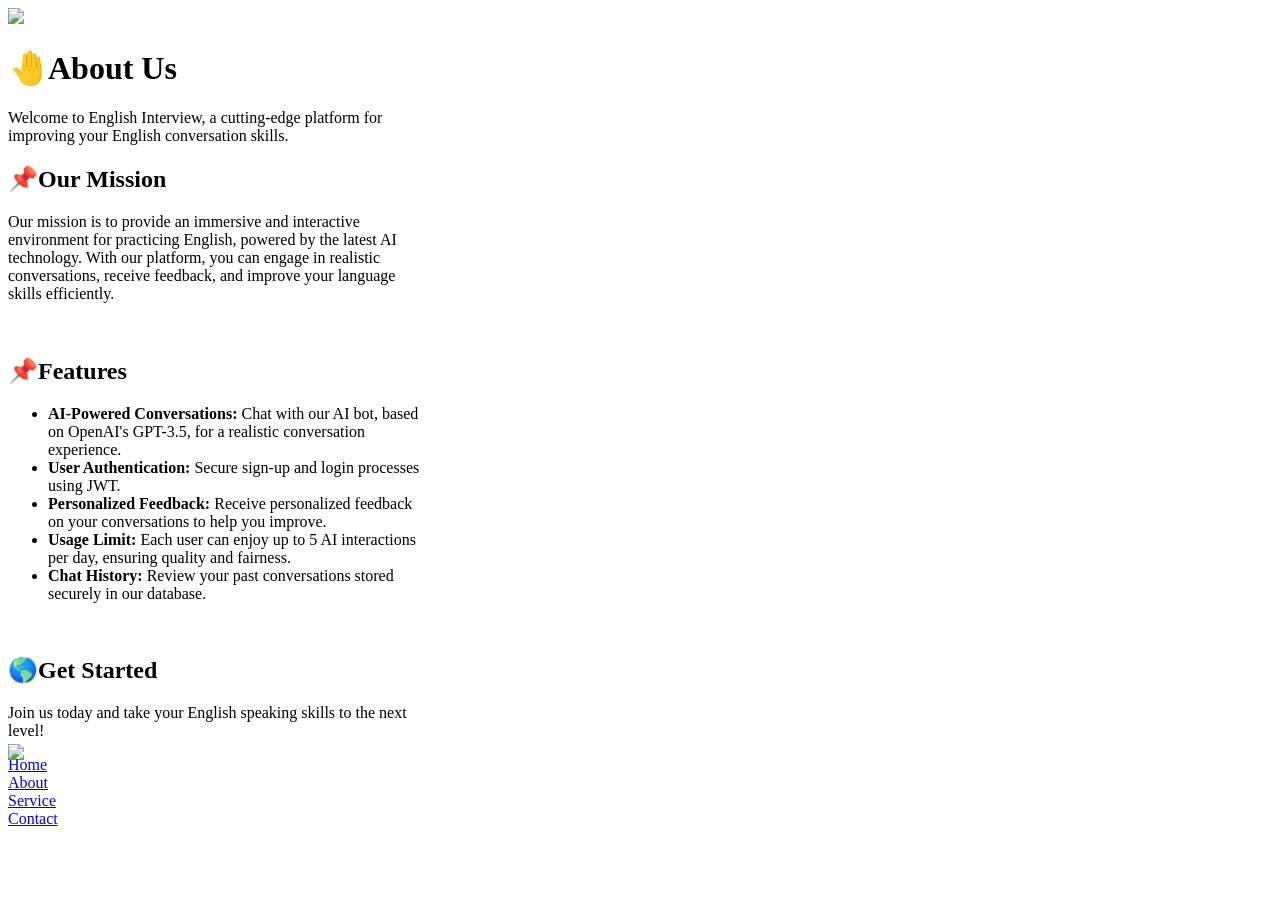
==== Repo/about/index.html @ 3a7a5bc3 "[✨Complete] Deployment" ====
<!DOCTYPE html>
<html lang="ko">
<head>
  <title>English Interview</title>
  <link href="https://cdn.jsdelivr.net/npm/tailwindcss@2.2.19/dist/tailwind.min.css" rel="stylesheet">
  <link rel="stylesheet" href="./css/styles.css">
  <style>
    @import url(https://cdnjs.cloudflare.com/ajax/libs/MaterialDesign-Webfont/5.3.45/css/materialdesignicons.min.css);
    .rounded-xl {
        border-radius: 1rem
    }
    </style>
</head>
<body>

        
    <div class="min-w-screen min-h-screen bg-blue-200 flex items-center justify-center px-5 py-5">
        <div class="bg-white text-gray-800 rounded-xl shadow-lg overflow-hidden relative flex" style="width:414px;height:736px">
                <div class="bg-white h-full w-full px-5 pt-6 pb-20 overflow-y-auto">
<!-- 여기 넣어주세요 -->
<div class="container mx-auto my-8 p-8 bg-white shadow-lg rounded-xl">
    <img src = "/FE/img/2.png">
    <h1 class="text-3xl font-bold text-center mb-4">🤚About Us</h1>
    <p class="text-xl mb-4">Welcome to English Interview, a cutting-edge platform for improving your English conversation skills.</p>
    
    <section>
      <h2 class="text-2xl font-bold mb-3">📌Our Mission</h2>
      <p>Our mission is to provide an immersive and interactive environment for practicing English, powered by the latest AI technology. With our platform, you can engage in realistic conversations, receive feedback, and improve your language skills efficiently.</p>
    </section>
<br>
    <section>
      <h2 class="text-2xl font-bold mb-3">📌Features</h2>
      <ul class="list-disc pl-5">
        <li><strong>AI-Powered Conversations:</strong> Chat with our AI bot, based on OpenAI's GPT-3.5, for a realistic conversation experience.</li>
        <li><strong>User Authentication:</strong> Secure sign-up and login processes using JWT.</li>
        <li><strong>Personalized Feedback:</strong> Receive personalized feedback on your conversations to help you improve.</li>
        <li><strong>Usage Limit:</strong> Each user can enjoy up to 5 AI interactions per day, ensuring quality and fairness.</li>
        <li><strong>Chat History:</strong> Review your past conversations stored securely in our database.</li>
      </ul>
    </section>
<br>
    <section>
      <h2 class="text-2xl font-bold mb-3">🌎Get Started</h2>
      <p>Join us today and take your English speaking skills to the next level!</p>
    </section>
  </div>
                </div>
                <div class="bg-white absolute bottom-0 w-full border-t border-gray-200 flex">
                    <a href="/FE/home.html" class="flex flex-grow items-center justify-center p-2 text-indigo-500 hover:text-indigo-500">
                        <div class="text-center">
                            <span class="block h-8 text-3xl leading-8">
                            <i class="mdi mdi-home"></i>
                            </span>
                            <span class="block text-xs leading-none">Home</span>
                        </div>
                    </a>
                    <a href="/FE/about.html" class="flex flex-grow items-center justify-center p-2 text-gray-500 hover:text-indigo-500">
                        <div class="text-center">
                            <span class="block h-8 text-3xl leading-8">
                                <i class="mdi mdi-book"></i>                            </span>
                            <span class="block text-xs leading-none">About</span>
                        </div>
                    </a>
                    <a href="/FE/index.html" class="flex flex-grow items-center justify-center p-2 text-gray-500 hover:text-indigo-500">
                        <div class="text-center">
                            <span class="block h-8 text-3xl leading-8">
                                <i class="mdi mdi-account"></i>
                            </span>
                            <span class="block text-xs leading-none">Service</span>
                        </div>
                    </a>
                    <a href="/FE/contact.html" class="flex flex-grow items-center justify-center p-2 text-gray-500 hover:text-indigo-500">
                        <div class="text-center">
                            <span class="block h-8 text-3xl leading-8">
                                <i class="mdi mdi-phone"></i>
                            </span>
                            <span class="block text-xs leading-none">Contact</span>
                        </div>
                    </a>
                </div>
            </div>
        </div>
        
        <!-- BUY ME A BEER AND HELP SUPPORT OPEN-SOURCE RESOURCES -->
        <div class="flex items-end justify-end fixed bottom-0 right-0 mb-4 mr-4 z-10">
            <div>
                <a title="Home" href="/FE/home.html" target="_blank" class="block w-16 h-16 rounded-full transition-all shadow hover:shadow-lg transform hover:scale-110 hover:rotate-12">
                    <img class="object-cover object-center w-full h-full rounded-full" src="https://i.pinimg.com/originals/60/fd/e8/60fde811b6be57094e0abc69d9c2622a.jpg"/>
                </a>
            </div>
        </div>
</body>
</html>
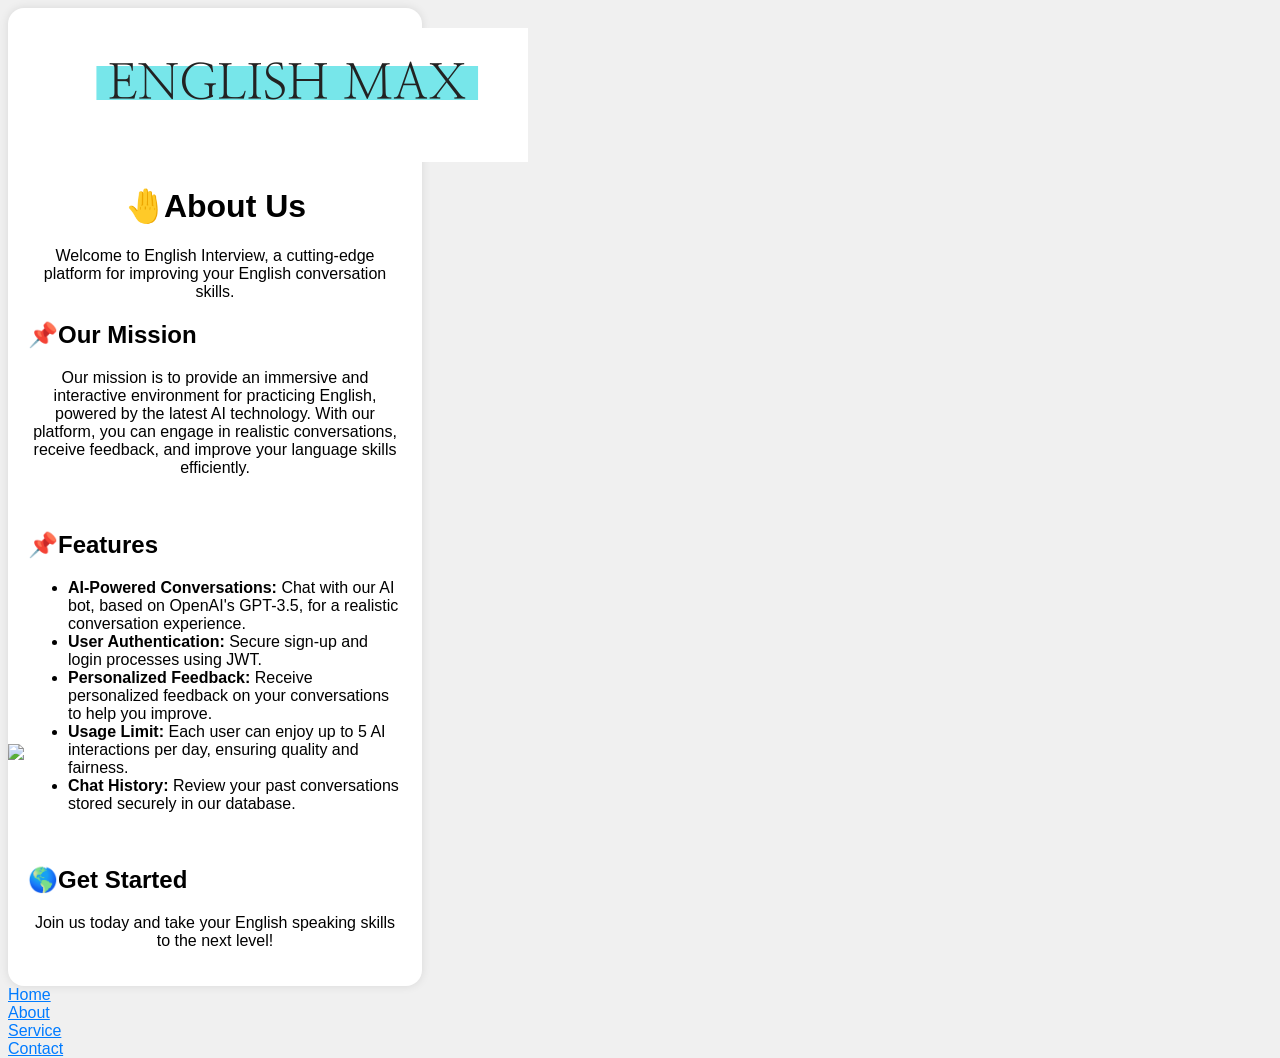
==== commit 061308d1: "Update index.html" ====
--- a/Repo/about/index.html
+++ b/Repo/about/index.html
@@ -3,7 +3,7 @@
 <head>
   <title>English Interview</title>
   <link href="https://cdn.jsdelivr.net/npm/tailwindcss@2.2.19/dist/tailwind.min.css" rel="stylesheet">
-  <link rel="stylesheet" href="./css/styles.css">
+  <link rel="stylesheet" href="/css/styles.css">
   <style>
     @import url(https://cdnjs.cloudflare.com/ajax/libs/MaterialDesign-Webfont/5.3.45/css/materialdesignicons.min.css);
     .rounded-xl {
@@ -19,7 +19,7 @@
                 <div class="bg-white h-full w-full px-5 pt-6 pb-20 overflow-y-auto">
 <!-- 여기 넣어주세요 -->
 <div class="container mx-auto my-8 p-8 bg-white shadow-lg rounded-xl">
-    <img src = "/FE/img/2.png">
+    <img src = "https://maxkim77.github.io/DRFChatService_FE/img/2.png">
     <h1 class="text-3xl font-bold text-center mb-4">🤚About Us</h1>
     <p class="text-xl mb-4">Welcome to English Interview, a cutting-edge platform for improving your English conversation skills.</p>
     
@@ -46,7 +46,7 @@
   </div>
                 </div>
                 <div class="bg-white absolute bottom-0 w-full border-t border-gray-200 flex">
-                    <a href="/FE/home.html" class="flex flex-grow items-center justify-center p-2 text-indigo-500 hover:text-indigo-500">
+                    <a href="https://maxkim77.github.io/DRFChatService_FE/" class="flex flex-grow items-center justify-center p-2 text-indigo-500 hover:text-indigo-500">
                         <div class="text-center">
                             <span class="block h-8 text-3xl leading-8">
                             <i class="mdi mdi-home"></i>
@@ -54,14 +54,14 @@
                             <span class="block text-xs leading-none">Home</span>
                         </div>
                     </a>
-                    <a href="/FE/about.html" class="flex flex-grow items-center justify-center p-2 text-gray-500 hover:text-indigo-500">
+                    <a href="https://maxkim77.github.io/DRFChatService_FE/Repo/about/index.html" class="flex flex-grow items-center justify-center p-2 text-gray-500 hover:text-indigo-500">
                         <div class="text-center">
                             <span class="block h-8 text-3xl leading-8">
                                 <i class="mdi mdi-book"></i>                            </span>
                             <span class="block text-xs leading-none">About</span>
                         </div>
                     </a>
-                    <a href="/FE/index.html" class="flex flex-grow items-center justify-center p-2 text-gray-500 hover:text-indigo-500">
+                    <a href="https://maxkim77.github.io/DRFChatService_FE/Repo/service/index.html" class="flex flex-grow items-center justify-center p-2 text-gray-500 hover:text-indigo-500">
                         <div class="text-center">
                             <span class="block h-8 text-3xl leading-8">
                                 <i class="mdi mdi-account"></i>
@@ -69,7 +69,7 @@
                             <span class="block text-xs leading-none">Service</span>
                         </div>
                     </a>
-                    <a href="/FE/contact.html" class="flex flex-grow items-center justify-center p-2 text-gray-500 hover:text-indigo-500">
+                    <a href="https://maxkim77.github.io/DRFChatService_FE/Repo/contact/index.html" class="flex flex-grow items-center justify-center p-2 text-gray-500 hover:text-indigo-500">
                         <div class="text-center">
                             <span class="block h-8 text-3xl leading-8">
                                 <i class="mdi mdi-phone"></i>
@@ -84,10 +84,10 @@
         <!-- BUY ME A BEER AND HELP SUPPORT OPEN-SOURCE RESOURCES -->
         <div class="flex items-end justify-end fixed bottom-0 right-0 mb-4 mr-4 z-10">
             <div>
-                <a title="Home" href="/FE/home.html" target="_blank" class="block w-16 h-16 rounded-full transition-all shadow hover:shadow-lg transform hover:scale-110 hover:rotate-12">
+                <a title="Home" href="https://maxkim77.github.io/DRFChatService_FE/" target="_blank" class="block w-16 h-16 rounded-full transition-all shadow hover:shadow-lg transform hover:scale-110 hover:rotate-12">
                     <img class="object-cover object-center w-full h-full rounded-full" src="https://i.pinimg.com/originals/60/fd/e8/60fde811b6be57094e0abc69d9c2622a.jpg"/>
                 </a>
             </div>
         </div>
 </body>
-</html>+</html>
--- a/css/styles.css
+++ b/css/styles.css
@@ -0,0 +1,171 @@
+body {
+    font-family: Arial, sans-serif;
+    background-color: #f0f0f0;
+}
+  
+  .container {
+    max-width: 400px;
+    margin: 0 auto;
+    padding: 20px;
+    background-color: #fff;
+    border-radius: 5px;
+    box-shadow: 0 0 10px rgba(0, 0, 0, 0.1);
+  }
+  
+  h1 {
+    text-align: center;
+  }
+  
+  form {
+    display: flex;
+    flex-direction: column;
+  }
+  
+  label {
+    margin-bottom: 5px;
+  }
+  
+  input {
+    padding: 10px;
+    margin-bottom: 10px;
+    border: 1px solid #ccc;
+    border-radius: 3px;
+  }
+  
+  button {
+    padding: 10px;
+    background-color: rgb(118, 192, 253);
+    color: #fff;
+    border: none;
+    border-radius: 3px;
+    cursor: pointer;
+  }
+
+  .button-container {
+    display: flex;
+    flex-direction: row;
+    gap: 10px;
+  }
+  
+  p {
+    text-align: center;
+    margin-top: 10px;
+  }
+  
+  a {
+    color: #007bff;
+  }
+  
+  #chatBox {
+    position: relative;
+    border: 1px solid #ccc;
+    padding: 10px;
+    height: 400px;
+    overflow-y: scroll;
+    margin-bottom: 10px;
+  }
+  
+
+  /* Add your existing CSS styles here */
+
+/* Style for user messages */
+.user-message {
+    background-color: #cce5ff;
+    color: #000;
+    border-radius: 8px;
+    padding: 8px;
+    margin-bottom: 10px;
+    float: right;
+    clear: both; /* Add this to clear the float */
+  }
+  
+  /* Style for assistant messages */
+  .assistant-message {
+    background-color: #f8f8f8;
+    color: #333;
+    border-radius: 8px;
+    padding: 8px;
+    margin-bottom: 10px;
+    float: left;
+    clear: both; /* Add this to clear the float */
+  }
+
+  
+  #messageInput {
+    flex: 1;
+    padding: 10px;
+    margin-right: 10px;
+    border: 1px solid #ccc;
+    border-radius: 3px;
+    min-width: 280px; /* Set a minimum width for the input */
+  }
+  
+
+  #userAuthStatus {
+    text-align: center;
+    margin-bottom: 20px;
+  }
+  
+  .button-container {
+    display: flex;
+    justify-content: center;
+    align-items: center;
+    margin-top: 10px;
+  }
+  
+  .authButton {
+    padding: 10px 20px;
+    background-color: #007bff;
+    color: #fff;
+    border: none;
+    border-radius: 3px;
+    cursor: pointer;
+    text-decoration: none;
+    margin: 5px;
+    transition: background-color 0.3s ease;
+  }
+  
+  .authButton:hover {
+    background-color: #0056b3;
+  }
+  
+
+  #startInterviewBox {
+    display: flex;
+    flex-direction: column;
+    align-items: center;
+    justify-content: center;
+    height: 100vh;
+    text-align: center;
+  }
+
+  #startInterviewBox input[type="text"],
+  #startInterviewBox button {
+    margin: 5px;
+  }
+
+.loading-overlay {
+  position: absolute;
+  top: 0;
+  left: 0;
+  width: 100%;
+  height: 100%;
+  background-color: rgba(255, 255, 255, 0.8);
+  display: none;
+  justify-content: center;
+  align-items: center;
+}
+
+.loading-spinner {
+  border: 4px solid rgba(0, 0, 0, 0.3);
+  border-top: 4px solid #333;
+  border-radius: 50%;
+  width: 50px;
+  height: 50px;
+  animation: spin 2s linear infinite;
+}
+
+@keyframes spin {
+  0% { transform: rotate(0deg); }
+  100% { transform: rotate(360deg); }
+}
